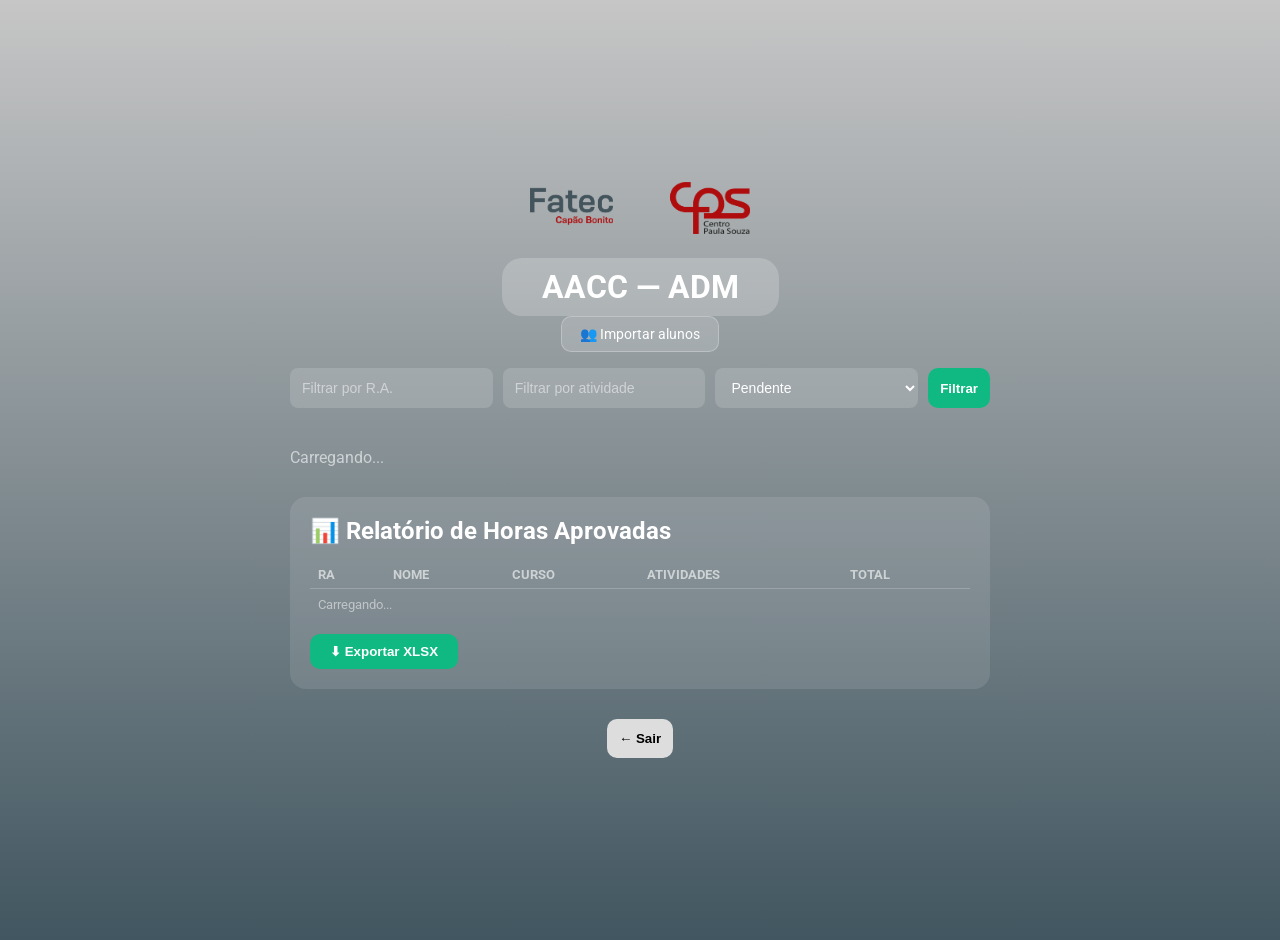
==== adm.html @ 4851d1a1 "Mover arquivos para a raiz" ====
<!DOCTYPE html>
<html lang="pt-BR">
<head>
    <meta charset="UTF-8">
    <meta name="viewport" content="width=device-width, initial-scale=1.0">
    <title>AACC — Painel ADM</title>
    <link rel="stylesheet" href="https://cdnjs.cloudflare.com/ajax/libs/normalize/8.0.1/normalize.min.css">
    <link rel="stylesheet" href="assets/css/style.css">
    <link href="https://fonts.googleapis.com/css2?family=Roboto:wght@400;500;700&display=swap" rel="stylesheet">
    <script src="https://cdnjs.cloudflare.com/ajax/libs/xlsx/0.18.5/xlsx.full.min.js"></script>
</head>
<body>
    <img src="assets/image/logo-fatec-capao-bonito.png" alt="Fatec Capão Bonito" class="logo-fatec">
    <h1>AACC — ADM</h1>

    <div class="importarAlunos">
        <a href="importar_alunos.html">👥 Importar alunos</a>
    </div>

    <!-- Filtros -->
    <div class="filtros">
        <input type="text" id="filtro-ra" placeholder="Filtrar por R.A.">
        <input type="text" id="filtro-atividade" placeholder="Filtrar por atividade">
        <select id="filtro-status">
            <option value="1" selected>Pendente</option>
            <option value="2">Aprovado</option>
            <option value="3">Reprovado</option>
        </select>
        <button onclick="aplicarFiltros()">Filtrar</button>
    </div>

    <div class="lista" id="lista">
        <p>Carregando...</p>
    </div>
    <p id="vazio">Nenhum certificado encontrado.</p>

    <!-- Relatório -->
    <div id="rel-section">
        <h2>📊 Relatório de Horas Aprovadas</h2>
        <table>
            <thead>
                <tr><th>RA</th><th>NOME</th><th>CURSO</th><th>ATIVIDADES</th><th>TOTAL</th></tr>
            </thead>
            <tbody id="rel-body">
                <tr><td colspan="5" style="color:rgba(255,255,255,0.5);">Carregando...</td></tr>
            </tbody>
        </table>
        <button id="btn-exportar" onclick="exportarCSV()">⬇ Exportar XLSX</button>
    </div>

    <button onclick="sair()">← Sair</button>

    <!-- Modal -->
    <div id="modal">
        <div id="modal-inner">
            <img id="modal-img" src="" alt="">
            <iframe id="modal-pdf" src=""></iframe>
            <button id="modal-close" onclick="fecharModal()">Fechar</button>
        </div>
    </div>

    <script type="module" src="assets/js/adm.js"></script>
</body>
</html>
---- assets/css/style.css ----
/* Reset básico */
* {
    margin: 0;
    padding: 0;
    box-sizing: border-box;
}

/* Fundo da página */
body {
    font-family: Roboto, sans-serif;
    min-height: 100vh;
    display: flex;
    flex-direction: column;
    /* importante */
    align-items: center;
    justify-content: center;

    background: linear-gradient(rgba(0, 0, 0, 0.222), #415660);
    margin: 20px 0;
}

/* Logo da faculdade */
.logo-fatec {
    width: 220px;
    margin-bottom: 24px;
}

/* TOPO CORRETO */
.topo {
    position: relative;
    width: 100%;
    max-width: 350px;
    margin-bottom: 30px;
}

/* AACC centralizado REAL */
.topo h1 {
    width: fit-content;
    margin: 0 auto;

    background: rgba(255, 255, 255, 0.2);
    color: white;

    padding: 10px 40px;
    border-radius: 20px;
}

/* Ícone na direita */
.icone {
    position: absolute;
    right: 0;
    top: 50%;
    transform: translateY(-50%);

    font-size: 22px;
    cursor: pointer;
}

/* FORM */
form {
    width: 90%;
    max-width: 350px;

    display: flex;
    flex-direction: column;
}

/* Título AACC */
h1 {
    background: rgba(255, 255, 255, 0.2);
    color: white;

    padding: 10px 40px;
    border-radius: 20px;

    text-align: center;
}

/* Label */
label {
    color: white;
    margin-bottom: 5px;
    align-self: flex-start;
}

/* Input */
input[type="number"],
input[type="date"],
input[type="text"] {
    width: 100%;
    padding: 12px;

    border-radius: 8px;
    border: none;
    margin-bottom: 20px;
}

input[type="file"] {
    width: 100%;
    padding: 10px;
    background: white;
    border-radius: 8px;
    border: none;
    margin-bottom: 20px;
}

/* Botão */
input[type="submit"],
input[type="button"] {
    padding: 12px 30px;
    border-radius: 10px;
    border: none;

    background: #ddd;
    cursor: pointer;

    transition: 0.2s;
}

/* Efeito hover */
input[type="submit"]:hover {
    background: #ccc;
}

.botoes {
    display: flex;
    justify-content: space-between;
    gap: 10px;
    width: 100%;
    margin-top: 20px;
}

.botoes input {
    flex: 1;
    /* mesmo tamanho */
    padding: 12px;
    border-radius: 12px;
    border: none;

    background: #ddd;
    cursor: pointer;
    font-size: 16px;
}

.lista {
    width: 90%;
    /* max-width: 400px; */
    max-width: 700px;
    display: flex;
    flex-direction: column;
    gap: 15px;
}

/* Card */
.card {
    background: rgba(255, 255, 255, 0.15);
    padding: 15px;
    border-radius: 12px;
    color: white;
    margin: 20px 0;
}

/* Título */
.card b {
    font-size: 16px;
}

/* Linha separadora */
.card hr {
    margin: 10px 0;
    border: 0;
    border-top: 1px solid rgba(255, 255, 255, 0.3);
}

/* Botão voltar */
button {
    /* margin-top: 20px; */
    margin-top: 0;
    padding: 12px;
    border-radius: 10px;
    border: none;
    background: #ddd;
    cursor: pointer;
    font-weight: 600;
}

/* Texto Acesso Adm */
.acessoAdm {
    margin-top: 15px;
}

.acessoAdm a {
    color: rgba(255, 255, 255, 0.6);
    font-size: 13px;
    text-decoration: none;
}

/* Mensagem de erro de login */
#msg {
    /* color: rgba(255, 255, 255, 0.8); */
    /* color: #ffe082; */
    color: #fca5a5;
    margin-top: 14px;
    /* margin-top: 4px; */
    font-size: 14px;
    min-height: 18px;
}

/* Select de atividades na tela form.html */
#atividade {
    width: 100%;
    padding: 12px;
    border-radius: 8px;
    border: none;
    margin-bottom: 20px;
    font-size: 15px;
}

/* Preview form.html */
#preview-wrap {
    display: none;
    margin-bottom: 16px;
}

#preview-img {
    max-width: 100%;
    border-radius: 8px;
    display: none;
}

#preview-pdf {
    color: white;
    font-size: 13px;
}

/* lista.html */
.card-obs {
    font-size: 12px;
    color: rgba(255, 255, 255, 0.5);
    margin-top: 6px;
    font-style: italic;
}

/* Na lista.html */
#ra-label {
    color: rgba(255, 255, 255, 0.7);
    margin-bottom: 16px;
    font-size: 14px;
    text-align: center;
}

#lista p {
    color: rgba(255, 255, 255, 0.6);
}

#vazio {
    display: none;
    color: rgba(255, 255, 255, 0.6);
    margin: 20px 0;
}

#modal-img {
    display: none;
}

#modal-pdf {
    display: none;
}

/* adm_login.html */
.lock {
    font-size: 40px;
    margin-bottom: 10px;
}

.subtitle {
    color: rgba(255, 255, 255, 0.6);
    font-size: 14px;
    margin-bottom: 24px;
}

input[type="password"] {
    width: 100%;
    padding: 12px;
    border-radius: 8px;
    border: none;
    margin-bottom: 8px;
    font-size: 15px;
}

#formAdm {
    width: 90%;
    max-width: 350px;
    display: flex;
    flex-direction: column;
}

/* Na tela adm.html */
.filtros {
    width: 90%;
    max-width: 700px;
    display: flex;
    gap: 10px;
    flex-wrap: wrap;
    margin-bottom: 20px;
}

.filtros select,
.filtros input[type="text"] {
    flex: 1;
    min-width: 130px;
    padding: 10px 12px;
    border-radius: 8px;
    border: none;
    background: rgba(255, 255, 255, 0.15);
    color: white;
    font-size: 14px;
    height: 40px;
    box-sizing: border-box;
}

.filtros button {
    background: #10b981;
    /* verde */
    color: white;
    height: 40px;
    box-sizing: border-box;
}

.filtros select option {
    background: #415660;
}

.badge {
    display: inline-block;
    padding: 3px 10px;
    border-radius: 20px;
    font-size: 12px;
    font-weight: 600;
    text-transform: uppercase;
    white-space: nowrap;
}

.badge.pendente {
    background: #f59e0b33;
    color: #fde68a;
    border: 1px solid #f59e0b55;
}

.badge.aprovado {
    background: #10b98133;
    color: #6ee7b7;
    border: 1px solid #10b98155;
}

.badge.reprovado {
    background: #ef444433;
    color: #fca5a5;
    border: 1px solid #ef444455;
}

.card-info {
    font-size: 13px;
    color: rgba(255, 255, 255, 0.75);
    margin-top: 6px;
}

.acoes {
    display: flex;
    gap: 8px;
    flex-wrap: wrap;
    margin-top: 12px;
}

.acoes button {
    padding: 7px 14px;
    border-radius: 8px;
    border: none;
    cursor: pointer;
    font-size: 13px;
    font-weight: 600;
    margin-top: 0;
}

.btn-aprovar {
    background: #10b981;
    color: white;
}

.btn-reprovar {
    background: #ef4444;
    color: white;
}

.btn-ver {
    margin-top: 10px;
    padding: 6px 14px;
    border-radius: 8px;
    border: 1px solid rgba(255, 255, 255, 0.3) !important;
    background: rgba(255, 255, 255, 0.15);
    color: white;
    cursor: pointer;
    font-size: 13px;
}

.btn-aprovar:hover {
    background: #059669;
}

.btn-reprovar:hover {
    background: #dc2626;
}

.btn-ver:hover {
    background: rgba(255, 255, 255, 0.25);
}

textarea.obs {
    width: 100%;
    margin-top: 8px;
    padding: 8px;
    border-radius: 8px;
    border: none;
    background: rgba(255, 255, 255, 0.12);
    color: white;
    font-size: 13px;
    resize: vertical;
    min-height: 55px;
}

textarea.obs::placeholder {
    color: rgba(255, 255, 255, 0.4);
}

.filtros input::placeholder {
    color: rgba(255, 255, 255, 0.5);
}

/* Relatório */
#rel-section {
    width: 90%;
    max-width: 700px;
    background: rgba(255, 255, 255, 0.1);
    border-radius: 16px;
    padding: 20px;
    margin-top: 30px;
    margin-bottom: 30px;
}

#rel-section h2 {
    color: white;
    margin-bottom: 16px;
}

table {
    width: 100%;
    border-collapse: collapse;
    font-size: 13px;
}

th {
    color: rgba(255, 255, 255, 0.6);
    text-align: left;
    padding: 6px 8px;
    border-bottom: 1px solid rgba(255, 255, 255, 0.2);
}

td {
    color: white;
    padding: 8px;
    border-bottom: 1px solid rgba(255, 255, 255, 0.08);
}

tr:last-child td {
    border-bottom: none;
}

.total-row td {
    font-weight: 700;
    color: #6ee7b7;
    border-top: 1px solid rgba(255, 255, 255, 0.3);
}

#btn-exportar {
    margin-top: 14px;
    padding: 10px 20px;
    background: #10b981;
    color: white;
    border: none;
    border-radius: 10px;
    cursor: pointer;
    font-weight: 600;
}

#btn-exportar:hover {
    background: #059669;
}

/* Modal */
#modal {
    display: none;
    position: fixed;
    inset: 0;
    background: rgba(0, 0, 0, 0.75);
    align-items: center;
    justify-content: center;
    z-index: 100;
}

#modal.open {
    display: flex;
}

#modal-inner {
    background: #415660;
    border-radius: 16px;
    padding: 20px;
    max-width: 90vw;
    max-height: 85vh;
    overflow: auto;
    text-align: center;
}

#modal-inner img {
    max-width: 100%;
    border-radius: 8px;
}

#modal-inner iframe {
    width: 70vw;
    height: 80vh;
    border: none;
    border-radius: 8px;
}

#modal-close {
    display: block;
    margin: 14px auto 0;
    padding: 8px 24px;
    border-radius: 8px;
    border: none;
    background: #ddd;
    cursor: pointer;
}

.importarAlunos {
    margin-bottom: 16px;
}

.importarAlunos a {
    display: inline-block;
    padding: 9px 18px;
    background: rgba(255, 255, 255, 0.15);
    color: white;
    border-radius: 10px;
    text-decoration: none;
    font-size: 14px;
    border: 1px solid rgba(255, 255, 255, 0.25);
}
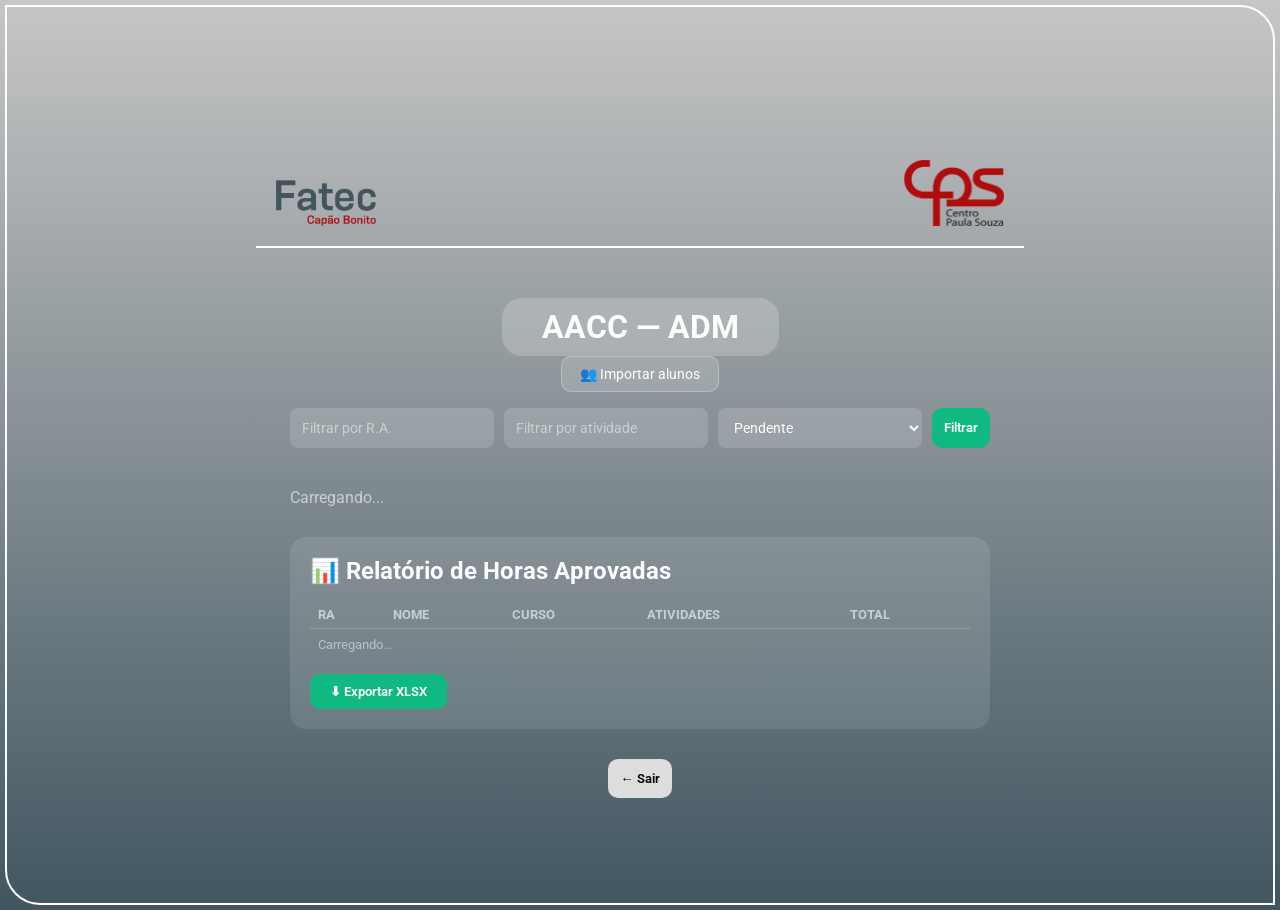
==== commit b926235e: "Alteração do header nas demais páginas" ====
--- a/adm.html
+++ b/adm.html
@@ -6,11 +6,16 @@
     <title>AACC — Painel ADM</title>
     <link rel="stylesheet" href="https://cdnjs.cloudflare.com/ajax/libs/normalize/8.0.1/normalize.min.css">
     <link rel="stylesheet" href="assets/css/style.css">
+    <link rel="stylesheet" href="assets/css/index.css">
     <link href="https://fonts.googleapis.com/css2?family=Roboto:wght@400;500;700&display=swap" rel="stylesheet">
+    <link rel="icon" href="assets/image/logo-cps-2022.svg" type="image/svg+xml">
     <script src="https://cdnjs.cloudflare.com/ajax/libs/xlsx/0.18.5/xlsx.full.min.js"></script>
 </head>
 <body>
-    <img src="assets/image/logo-fatec-capao-bonito.png" alt="Fatec Capão Bonito" class="logo-fatec">
+    <header class="cabecalho">
+        <img class="cabecalho-imagem" src="assets/image/fateccb.png" alt="Logo Fatec Capão Bonito">
+        <img class="cabecalho-imagem" src="assets/image/cps.png" alt="Logo CPS">
+    </header>
     <h1>AACC — ADM</h1>
 
     <div class="importarAlunos">
--- a/assets/css/style.css
+++ b/assets/css/style.css
@@ -3,9 +3,10 @@
     margin: 0;
     padding: 0;
     box-sizing: border-box;
-}
-
-/* Fundo da página */
+    font-family: Roboto, sans-serif;
+}
+
+/* Fundo da página antigo */
 body {
     font-family: Roboto, sans-serif;
     min-height: 100vh;
@@ -23,6 +24,21 @@
 .logo-fatec {
     width: 220px;
     margin-bottom: 24px;
+}
+
+/* Cabeçalho */
+.cabecalho {
+    display: flex;
+    justify-content: space-between;
+    align-items: flex-end;
+    border-bottom: 2px solid #fff;
+    margin: 0 auto 50px;
+    padding: 20px;
+    height: 15vh;
+}
+
+.cabecalho-imagem {
+    width: 100px;
 }
 
 /* TOPO CORRETO */
--- a/assets/css/index.css
+++ b/assets/css/index.css
@@ -0,0 +1,113 @@
+* {
+    margin: 0;
+    padding: 0;
+    box-sizing: border-box;
+    font-family: Roboto, sans-serif;
+}
+
+body {
+    min-height: 100vh;
+    background: linear-gradient(rgba(0, 0, 0, 0.222), #415660);
+    margin: 5px 5px;
+    border: 2px solid #fff;
+    border-radius: 0 35px;
+    display: flex;
+    flex-direction: column;
+    align-items: center;
+    justify-content: center;
+}
+
+/* Cabeçalho */
+.cabecalho {
+    display: flex;
+    justify-content: space-between;
+    align-items: flex-end;
+    border-bottom: 2px solid #fff;
+    margin: 0 auto 50px;
+    padding: 20px;
+    height: 15vh;
+}
+
+.cabecalho-imagem {
+    width: 100px;
+}
+
+/* Conteúdo Principal */
+.conteudo-principal {
+    height: 70vh;
+}
+
+.conteudo-titulo {
+    display: block;
+    margin: 0 auto;
+    background: rgba(255, 255, 255, 0.6);
+    border-radius: 15px 0;
+    width: fit-content;
+    padding: 10px 20px;
+    font-size: 2rem;
+    font-weight: bold;
+    color: white;
+    margin-bottom: 100px;
+}
+
+.conteudo-principal-login {
+    display: flex;
+    flex-direction: column;
+    justify-content: center;
+    font-size: 1.5rem;
+    padding: 10px;
+}
+
+.conteudo-principal-label {
+    color: white;
+    background-color: rgba(255, 255, 255, 0.2);
+    border-radius: 0 15px;
+}
+
+.conteudo-principal-input {
+    margin-bottom: 50px;
+    padding: 10px;
+    border-radius: 0 15px;
+}
+
+.conteudo-principal-botao {
+    padding: 10px;
+    border-radius: 15px;
+    margin-bottom: 50px;
+}
+
+.conteudo-principal-botao:hover {
+    cursor: pointer;
+    background-color: RGBA(0, 0, 0, 0.5);
+    color: #FFF;
+}
+
+.rodape {
+    width: 100%;
+    display: flex;
+    flex-direction: row;
+    justify-content: center;
+    align-items: center;
+    font-size: 0.9rem;
+    margin-top: 60px;
+    color: white;
+    padding: 10px;
+    text-align: center;
+}
+
+.rodape a {
+    color: white;
+    text-decoration: none;
+    font-weight: bold;
+}
+
+@media screen and (min-width: 768px) {
+    .cabecalho {
+        width: 768px;
+    }
+
+    .conteudo-principal-login {
+        margin: auto;
+        width: 768px;
+    }
+}
